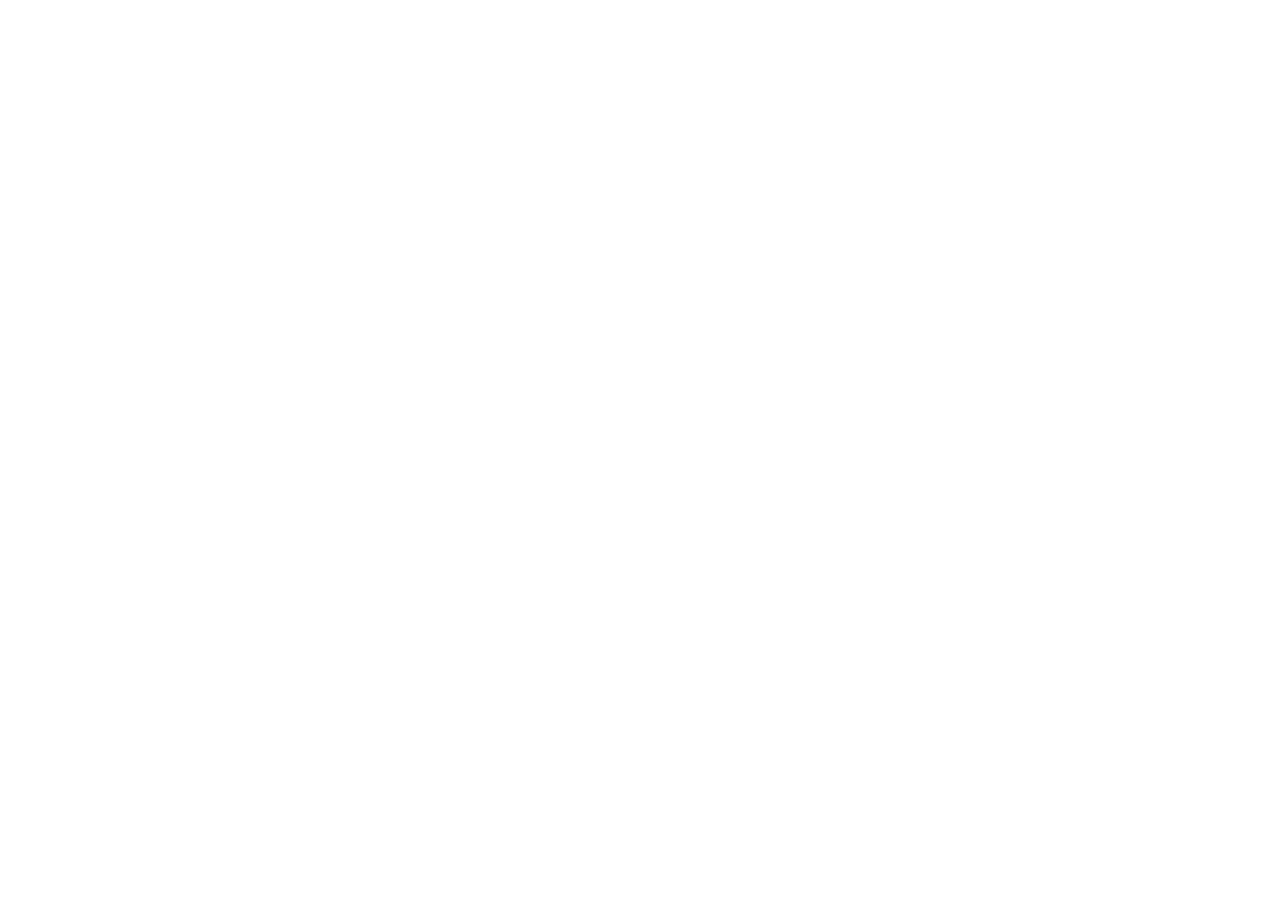
==== index.html @ f084a32d "update2" ====
<!DOCTYPE html>
<html lang="en">
<head>
    <meta charset="UTF-8">
    <meta name="viewport" content="width=device-width, initial-scale=1.0">
    <meta http-equiv="X-UA-Compatible" content="ie=edge">
    <title>Document</title>
</head>
<body>
    <div class="container">
        <div class="header"></div>
    </div>
</body>
</html>
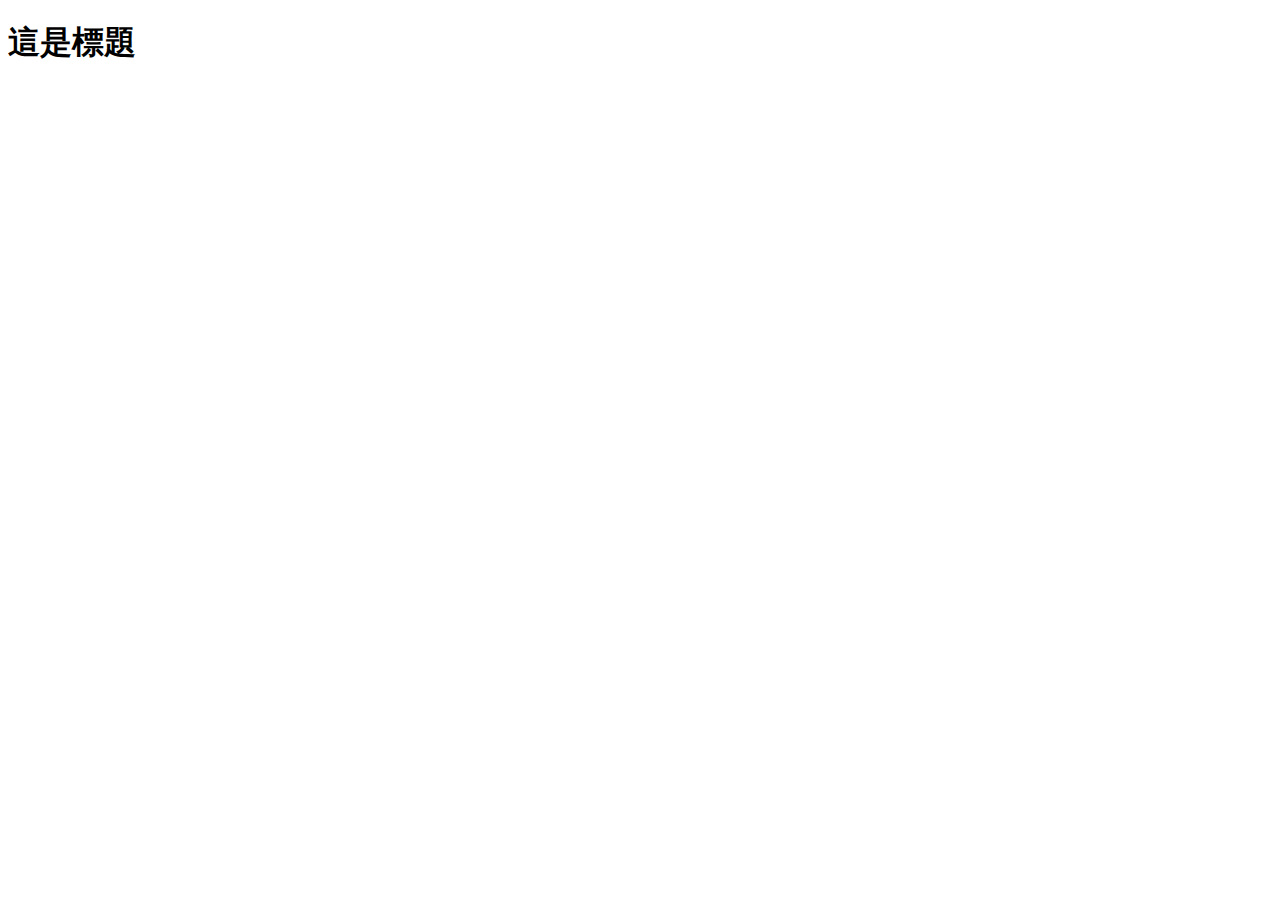
==== commit 6b24eb05: "update3" ====
--- a/index.html
+++ b/index.html
@@ -8,7 +8,9 @@
 </head>
 <body>
     <div class="container">
-        <div class="header"></div>
+        <div class="header">
+            <h1>這是標題</h1>
+        </div>
     </div>
 </body>
 </html>